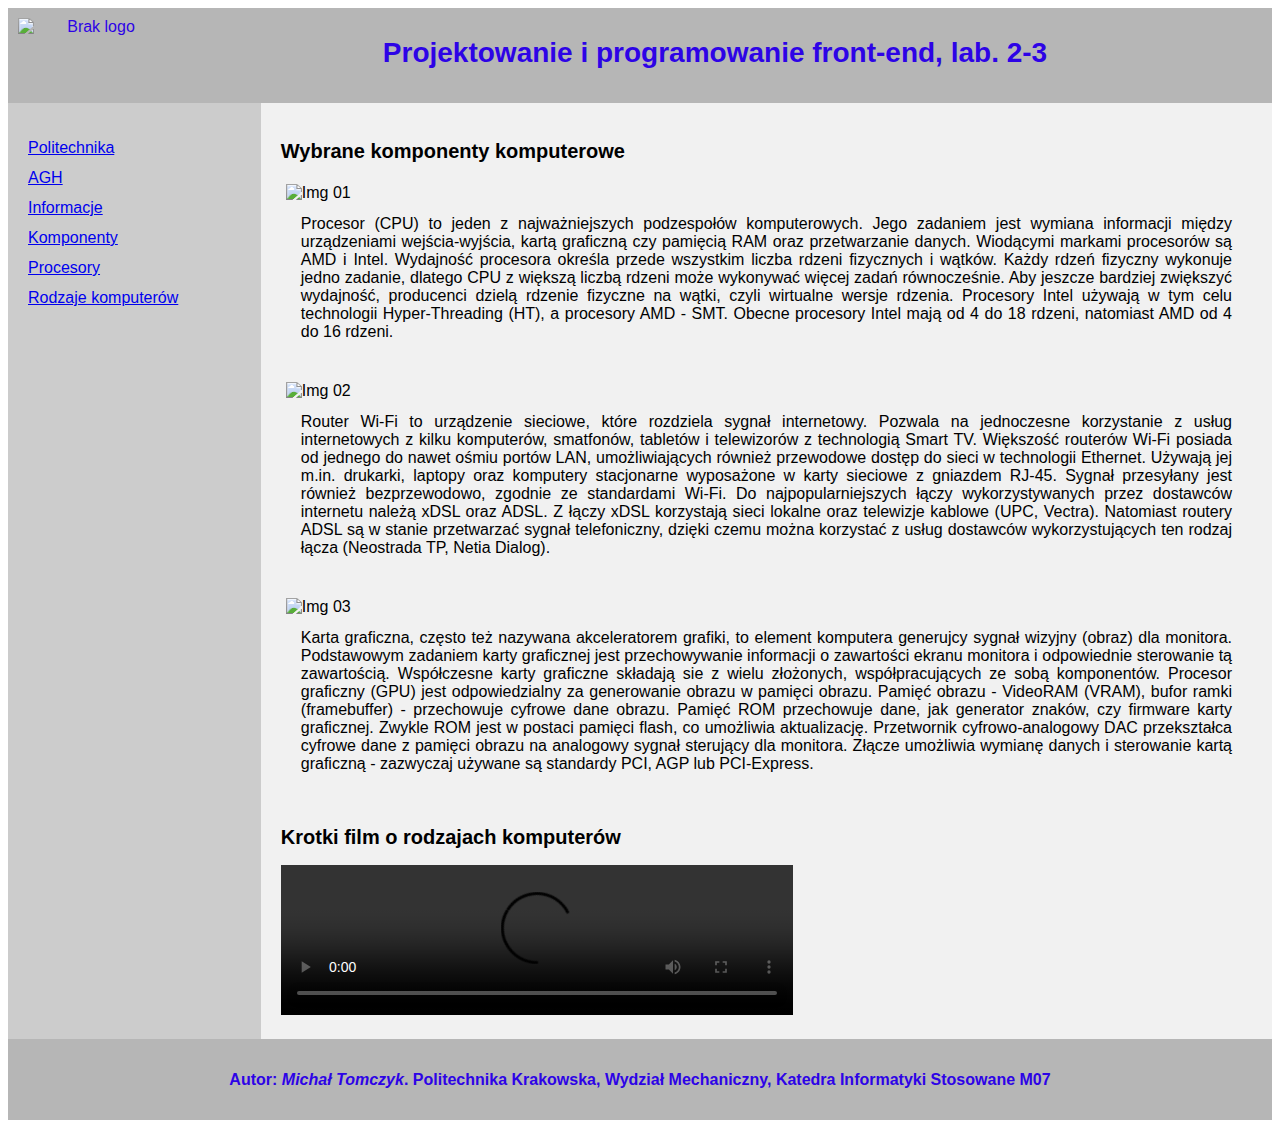
==== index.html @ 20f6835b "galaz2" ====
<!DOCTYPE html>
<html lang="en">
<head>
    <meta charset="UTF-8">
    <meta http-equiv="X-UA-Compatible" content="IE=edge">
    <meta name="viewport" content="width=device-width, initial-scale=1.0">
    <link rel="stylesheet" href="style/style.css">
    <title>PPF_Lab2</title>
</head>
<body>
    <div>
    <header>
        <div>
        <img src="img/logo.png" width="150" height="75" alt="Brak logo">
    </div>
    <h1>
        Projektowanie i programowanie front-end, lab. 2-3
    </h1>
    </header>

    <section>
        <nav>
            <ul>
                <li>
                    <a href="https://www.pk.edu.pl" target="_blank">Politechnika</a>
                </li>
                <li><a href="https://www.agh.edu.pl" target="_blank">AGH</a></li>
                <li><a href="info.html" target="_self">Informacje</a></li>
                <li><a href="#computers">Komponenty</a></li>
                <li><a href="https://www.youtube.com/watch?v=GfXyn_2QnFo" target="_blank">Procesory</a></li>
                <li><a href="#movie">Rodzaje komputerów</a></li>
            </ul>
        </nav>
        <article>
            <div id="computers">
                <h2>Wybrane komponenty komputerowe</h2>
            </div>
            <div class="article_image">
                <img src="img/img01.png" alt="Img 01" width="320" height="240">
            </div>
            <div class="article_text">
                <p>
                    Procesor (CPU) to jeden z najważniejszych podzespołów komputerowych. Jego zadaniem jest wymiana informacji między urządzeniami wejścia-wyjścia, kartą graficzną czy pamięcią RAM oraz przetwarzanie danych. Wiodącymi markami procesorów są AMD i Intel. Wydajność procesora określa przede wszystkim liczba rdzeni fizycznych i wątków. Każdy rdzeń fizyczny wykonuje jedno zadanie, dlatego CPU z większą liczbą rdzeni może wykonywać więcej zadań równocześnie. Aby jeszcze bardziej zwiększyć wydajność, producenci dzielą rdzenie fizyczne na wątki, czyli wirtualne wersje rdzenia. Procesory Intel używają w tym celu technologii Hyper-Threading (HT), a procesory AMD - SMT. Obecne procesory Intel mają od 4 do 18 rdzeni, natomiast AMD od 4 do 16 rdzeni.
                </p>
            </div>
            <div class="article_image">
                <img src="img/img02.png" alt="Img 02" width="320" height="240">
            </div>
            <div class="article_text">
                <p>
                    Router Wi-Fi to urządzenie sieciowe, które rozdziela sygnał internetowy. Pozwala na jednoczesne korzystanie z usług internetowych z kilku komputerów, smatfonów, tabletów i telewizorów z technologią Smart TV. Większość routerów Wi-Fi posiada od jednego do nawet ośmiu portów LAN, umożliwiających również przewodowe dostęp do sieci w technologii Ethernet. Używają jej m.in. drukarki, laptopy oraz komputery stacjonarne wyposażone w karty sieciowe z gniazdem RJ-45. Sygnał przesyłany jest również bezprzewodowo, zgodnie ze standardami Wi-Fi. Do najpopularniejszych łączy wykorzystywanych przez dostawców internetu należą xDSL oraz ADSL. Z łączy xDSL korzystają sieci lokalne oraz telewizje kablowe (UPC, Vectra). Natomiast routery ADSL są w stanie przetwarzać sygnał telefoniczny, dzięki czemu można korzystać z usług dostawców wykorzystujących ten rodzaj łącza (Neostrada TP, Netia Dialog).
                </p>
            </div>
            <div class="article_image">
                <img src="img/img03.png" alt="Img 03" width="320" height="240">
            </div>
            <div class="article_text">
                <p>
                    Karta graficzna, często też nazywana akceleratorem grafiki, to element komputera generujcy sygnał wizyjny (obraz) dla monitora. Podstawowym zadaniem karty graficznej jest przechowywanie informacji o zawartości ekranu monitora i odpowiednie sterowanie tą zawartością. Współczesne karty graficzne składają sie z wielu złożonych, współpracujących ze sobą komponentów. Procesor graficzny (GPU) jest odpowiedzialny za generowanie obrazu w pamięci obrazu. Pamięć obrazu - VideoRAM (VRAM), bufor ramki (framebuffer) - przechowuje cyfrowe dane obrazu. Pamięć ROM przechowuje dane, jak generator znaków, czy firmware karty graficznej. Zwykle ROM jest w postaci pamięci flash, co umożliwia aktualizację. Przetwornik cyfrowo-analogowy DAC przekształca cyfrowe dane z pamięci obrazu na analogowy sygnał sterujący dla monitora. Złącze umożliwia wymianę danych i sterowanie kartą graficzną - zazwyczaj używane są standardy PCI, AGP lub PCI-Express.
                </p>
            </div>
            <div>
                <h2 id="movie">Krotki film o rodzajach komputerów</h2>
                <video width="512" controls>
                <source src="img/movie.mp4" type="video/mp4">Brak obsługi video HTML
            </video>
            </div>
        </article>
    </section>

    <footer>
        <h4>
            Autor: <i>Michał Tomczyk</i>. Politechnika Krakowska, Wydział Mechaniczny, Katedra Informatyki Stosowane M07
        </h4>
    </footer>
    </div>
</body>
</html>
---- style/style.css ----
*{
    box-sizing: border-box;
}

body{
    font-family: Arial, Helvetica, sans-serif;
}

h2{
    font-size: 20px;
    width: 100%;
}

p{
    text-align: justify;
}

header, footer{
    width: 100%;
    background-color: rgb(182, 182, 182);
    padding: 10px;
    text-align: center;
    color: rgb(45, 3, 230);
}

header img{
    float: left;
}

header h1{
    font-size: 28px;
}

header:after{
    content: "";
    display: block;
    clear: both;
}

section{
    background-color: #cccccc;
}

section:after{
    content: "";
    display: block;
    clear: both;
}

nav{
    background-color: #cccccc;
    float: left;
    width: 20%;
    padding: 20px;
}

nav ul{
    list-style-type: none;
    padding: 0;
}

nav li{
    padding-bottom: 12px;
}

article{
    float: left;
    padding: 20px;
    width: 80%;
    background-color: #f1f1f1;
}

.article_image{
    float: left;
    padding: 5px;
}

.article_image:after{
    content: "";
    display: block;
    clear: both;
}

.article_text{
    padding: 20px;
    width: 100%;
    text-align: justify;
}

.article_text:after{
    content: "";
    display: block;
    clear: both;
}
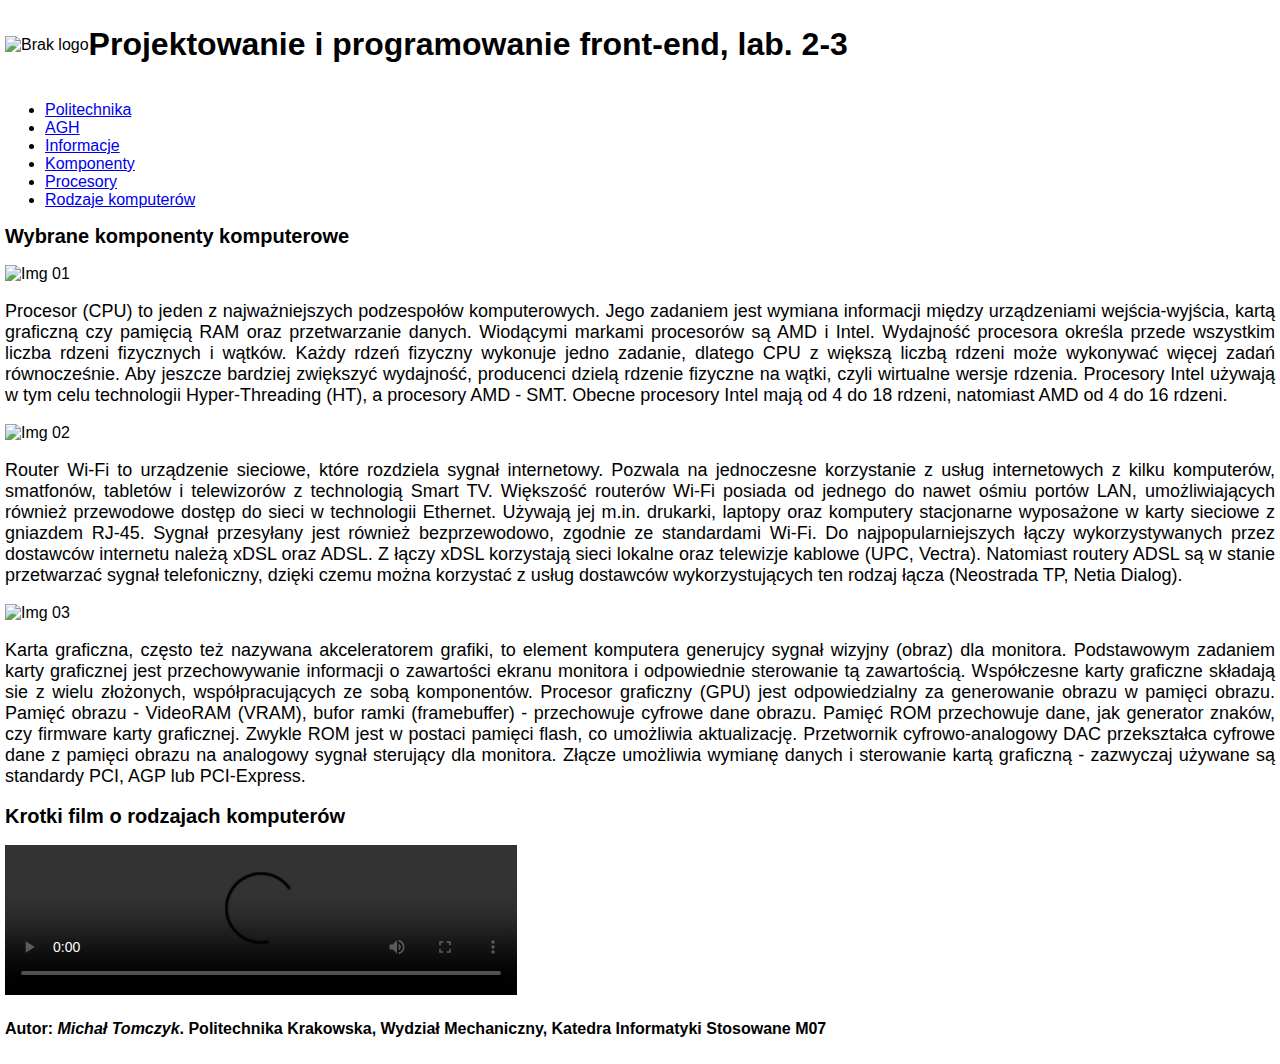
==== commit dc1da36c: "galaz3" ====
--- a/index.html
+++ b/index.html
@@ -9,17 +9,17 @@
 </head>
 <body>
     <div>
-    <header>
-        <div>
+    <div class="header_container">
+        <div class="headeritem_logo">
         <img src="img/logo.png" width="150" height="75" alt="Brak logo">
     </div>
-    <h1>
+    <h1 class="headeritem_text">
         Projektowanie i programowanie front-end, lab. 2-3
     </h1>
-    </header>
+    </div>
 
-    <section>
-        <nav>
+    <div class="main_container">
+        <div class="mainitem_nav">
             <ul>
                 <li>
                     <a href="https://www.pk.edu.pl" target="_blank">Politechnika</a>
@@ -30,49 +30,55 @@
                 <li><a href="https://www.youtube.com/watch?v=GfXyn_2QnFo" target="_blank">Procesory</a></li>
                 <li><a href="#movie">Rodzaje komputerów</a></li>
             </ul>
-        </nav>
-        <article>
+        </div>
+        <div class="mainitem_art">
             <div id="computers">
                 <h2>Wybrane komponenty komputerowe</h2>
             </div>
-            <div class="article_image">
+            <div class="item_art">
+            <div class="item_art_img">
                 <img src="img/img01.png" alt="Img 01" width="320" height="240">
             </div>
-            <div class="article_text">
+            <div class="item_art_text">
                 <p>
                     Procesor (CPU) to jeden z najważniejszych podzespołów komputerowych. Jego zadaniem jest wymiana informacji między urządzeniami wejścia-wyjścia, kartą graficzną czy pamięcią RAM oraz przetwarzanie danych. Wiodącymi markami procesorów są AMD i Intel. Wydajność procesora określa przede wszystkim liczba rdzeni fizycznych i wątków. Każdy rdzeń fizyczny wykonuje jedno zadanie, dlatego CPU z większą liczbą rdzeni może wykonywać więcej zadań równocześnie. Aby jeszcze bardziej zwiększyć wydajność, producenci dzielą rdzenie fizyczne na wątki, czyli wirtualne wersje rdzenia. Procesory Intel używają w tym celu technologii Hyper-Threading (HT), a procesory AMD - SMT. Obecne procesory Intel mają od 4 do 18 rdzeni, natomiast AMD od 4 do 16 rdzeni.
                 </p>
             </div>
-            <div class="article_image">
+            </div>
+            <div class="item_art">
+            <div class="item_art_img">
                 <img src="img/img02.png" alt="Img 02" width="320" height="240">
             </div>
-            <div class="article_text">
+            <div class="item_art_text">
                 <p>
                     Router Wi-Fi to urządzenie sieciowe, które rozdziela sygnał internetowy. Pozwala na jednoczesne korzystanie z usług internetowych z kilku komputerów, smatfonów, tabletów i telewizorów z technologią Smart TV. Większość routerów Wi-Fi posiada od jednego do nawet ośmiu portów LAN, umożliwiających również przewodowe dostęp do sieci w technologii Ethernet. Używają jej m.in. drukarki, laptopy oraz komputery stacjonarne wyposażone w karty sieciowe z gniazdem RJ-45. Sygnał przesyłany jest również bezprzewodowo, zgodnie ze standardami Wi-Fi. Do najpopularniejszych łączy wykorzystywanych przez dostawców internetu należą xDSL oraz ADSL. Z łączy xDSL korzystają sieci lokalne oraz telewizje kablowe (UPC, Vectra). Natomiast routery ADSL są w stanie przetwarzać sygnał telefoniczny, dzięki czemu można korzystać z usług dostawców wykorzystujących ten rodzaj łącza (Neostrada TP, Netia Dialog).
                 </p>
             </div>
-            <div class="article_image">
+        </div>
+        <div class="item_art">
+            <div class="item_art_img">
                 <img src="img/img03.png" alt="Img 03" width="320" height="240">
             </div>
-            <div class="article_text">
+            <div class="item_art_text">
                 <p>
                     Karta graficzna, często też nazywana akceleratorem grafiki, to element komputera generujcy sygnał wizyjny (obraz) dla monitora. Podstawowym zadaniem karty graficznej jest przechowywanie informacji o zawartości ekranu monitora i odpowiednie sterowanie tą zawartością. Współczesne karty graficzne składają sie z wielu złożonych, współpracujących ze sobą komponentów. Procesor graficzny (GPU) jest odpowiedzialny za generowanie obrazu w pamięci obrazu. Pamięć obrazu - VideoRAM (VRAM), bufor ramki (framebuffer) - przechowuje cyfrowe dane obrazu. Pamięć ROM przechowuje dane, jak generator znaków, czy firmware karty graficznej. Zwykle ROM jest w postaci pamięci flash, co umożliwia aktualizację. Przetwornik cyfrowo-analogowy DAC przekształca cyfrowe dane z pamięci obrazu na analogowy sygnał sterujący dla monitora. Złącze umożliwia wymianę danych i sterowanie kartą graficzną - zazwyczaj używane są standardy PCI, AGP lub PCI-Express.
                 </p>
             </div>
+        </div>
             <div>
                 <h2 id="movie">Krotki film o rodzajach komputerów</h2>
                 <video width="512" controls>
                 <source src="img/movie.mp4" type="video/mp4">Brak obsługi video HTML
             </video>
             </div>
-        </article>
-    </section>
+        </div>
+    </div>
 
-    <footer>
+    <div class="main_footer">
         <h4>
             Autor: <i>Michał Tomczyk</i>. Politechnika Krakowska, Wydział Mechaniczny, Katedra Informatyki Stosowane M07
         </h4>
-    </footer>
+    </div>
     </div>
 </body>
 </html>--- a/style/style.css
+++ b/style/style.css
@@ -4,96 +4,23 @@
 
 body{
     font-family: Arial, Helvetica, sans-serif;
+    padding: 5px;
+    margin: 0;
 }
 
 h2{
     font-size: 20px;
-    width: 100%;
 }
 
 p{
     text-align: justify;
+    font-size: 18px;
 }
 
-header, footer{
-    width: 100%;
-    background-color: rgb(182, 182, 182);
-    padding: 10px;
-    text-align: center;
-    color: rgb(45, 3, 230);
-}
-
-header img{
-    float: left;
-}
-
-header h1{
-    font-size: 28px;
-}
-
-header:after{
-    content: "";
-    display: block;
-    clear: both;
-}
-
-section{
-    background-color: #cccccc;
-}
-
-section:after{
-    content: "";
-    display: block;
-    clear: both;
-}
-
-nav{
-    background-color: #cccccc;
-    float: left;
-    width: 20%;
-    padding: 20px;
-}
-
-nav ul{
-    list-style-type: none;
-    padding: 0;
-}
-
-nav li{
-    padding-bottom: 12px;
-}
-
-article{
-    float: left;
-    padding: 20px;
-    width: 80%;
-    background-color: #f1f1f1;
-}
-
-.article_image{
-    float: left;
-    padding: 5px;
-}
-
-.article_image:after{
-    content: "";
-    display: block;
-    clear: both;
-}
-
-.article_text{
-    padding: 20px;
-    width: 100%;
-    text-align: justify;
-}
-
-.article_text:after{
-    content: "";
-    display: block;
-    clear: both;
-}
-
-
-
-
-
+.header_container{
+    display: -webkit-flex;
+    display: flex;
+    flex-direction: row;
+    flex-wrap: wrap;
+    align-items: center;
+}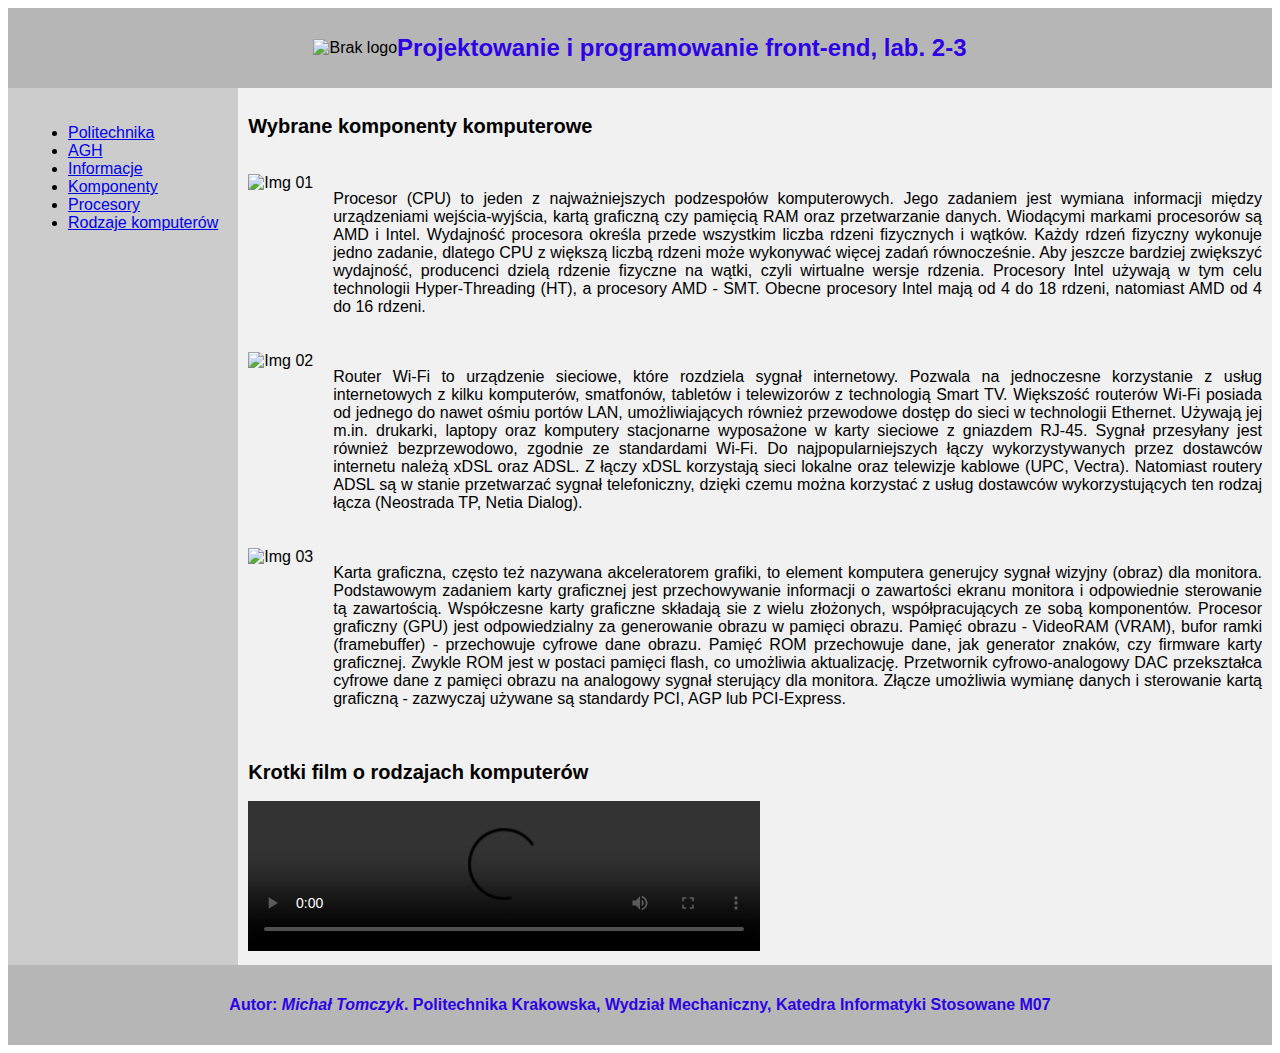
==== commit 0da94e15: "grid" ====
--- a/index.html
+++ b/index.html
@@ -8,18 +8,18 @@
     <title>PPF_Lab2</title>
 </head>
 <body>
-    <div>
-    <div class="header_container">
-        <div class="headeritem_logo">
+    <div class="main_page">
+    <div class="div_head">
+        <div>
         <img src="img/logo.png" width="150" height="75" alt="Brak logo">
     </div>
-    <h1 class="headeritem_text">
+    <h1>
         Projektowanie i programowanie front-end, lab. 2-3
     </h1>
     </div>
 
-    <div class="main_container">
-        <div class="mainitem_nav">
+    
+        <div class="div_nav">
             <ul>
                 <li>
                     <a href="https://www.pk.edu.pl" target="_blank">Politechnika</a>
@@ -31,50 +31,43 @@
                 <li><a href="#movie">Rodzaje komputerów</a></li>
             </ul>
         </div>
-        <div class="mainitem_art">
-            <div id="computers">
+        
+            <div class="div_art_header" id="computers">
                 <h2>Wybrane komponenty komputerowe</h2>
             </div>
-            <div class="item_art">
-            <div class="item_art_img">
+            <div class="div_art_img1">
                 <img src="img/img01.png" alt="Img 01" width="320" height="240">
             </div>
-            <div class="item_art_text">
+            <div class="div_art_text1">
                 <p>
                     Procesor (CPU) to jeden z najważniejszych podzespołów komputerowych. Jego zadaniem jest wymiana informacji między urządzeniami wejścia-wyjścia, kartą graficzną czy pamięcią RAM oraz przetwarzanie danych. Wiodącymi markami procesorów są AMD i Intel. Wydajność procesora określa przede wszystkim liczba rdzeni fizycznych i wątków. Każdy rdzeń fizyczny wykonuje jedno zadanie, dlatego CPU z większą liczbą rdzeni może wykonywać więcej zadań równocześnie. Aby jeszcze bardziej zwiększyć wydajność, producenci dzielą rdzenie fizyczne na wątki, czyli wirtualne wersje rdzenia. Procesory Intel używają w tym celu technologii Hyper-Threading (HT), a procesory AMD - SMT. Obecne procesory Intel mają od 4 do 18 rdzeni, natomiast AMD od 4 do 16 rdzeni.
                 </p>
             </div>
-            </div>
-            <div class="item_art">
-            <div class="item_art_img">
+            <div class="div_art_img2">
                 <img src="img/img02.png" alt="Img 02" width="320" height="240">
             </div>
-            <div class="item_art_text">
+            <div class="div_art_text2">
                 <p>
                     Router Wi-Fi to urządzenie sieciowe, które rozdziela sygnał internetowy. Pozwala na jednoczesne korzystanie z usług internetowych z kilku komputerów, smatfonów, tabletów i telewizorów z technologią Smart TV. Większość routerów Wi-Fi posiada od jednego do nawet ośmiu portów LAN, umożliwiających również przewodowe dostęp do sieci w technologii Ethernet. Używają jej m.in. drukarki, laptopy oraz komputery stacjonarne wyposażone w karty sieciowe z gniazdem RJ-45. Sygnał przesyłany jest również bezprzewodowo, zgodnie ze standardami Wi-Fi. Do najpopularniejszych łączy wykorzystywanych przez dostawców internetu należą xDSL oraz ADSL. Z łączy xDSL korzystają sieci lokalne oraz telewizje kablowe (UPC, Vectra). Natomiast routery ADSL są w stanie przetwarzać sygnał telefoniczny, dzięki czemu można korzystać z usług dostawców wykorzystujących ten rodzaj łącza (Neostrada TP, Netia Dialog).
                 </p>
             </div>
-        </div>
-        <div class="item_art">
-            <div class="item_art_img">
+            <div class="div_art_img3">
                 <img src="img/img03.png" alt="Img 03" width="320" height="240">
             </div>
-            <div class="item_art_text">
+            <div class="div_art_text3">
                 <p>
                     Karta graficzna, często też nazywana akceleratorem grafiki, to element komputera generujcy sygnał wizyjny (obraz) dla monitora. Podstawowym zadaniem karty graficznej jest przechowywanie informacji o zawartości ekranu monitora i odpowiednie sterowanie tą zawartością. Współczesne karty graficzne składają sie z wielu złożonych, współpracujących ze sobą komponentów. Procesor graficzny (GPU) jest odpowiedzialny za generowanie obrazu w pamięci obrazu. Pamięć obrazu - VideoRAM (VRAM), bufor ramki (framebuffer) - przechowuje cyfrowe dane obrazu. Pamięć ROM przechowuje dane, jak generator znaków, czy firmware karty graficznej. Zwykle ROM jest w postaci pamięci flash, co umożliwia aktualizację. Przetwornik cyfrowo-analogowy DAC przekształca cyfrowe dane z pamięci obrazu na analogowy sygnał sterujący dla monitora. Złącze umożliwia wymianę danych i sterowanie kartą graficzną - zazwyczaj używane są standardy PCI, AGP lub PCI-Express.
                 </p>
             </div>
-        </div>
-            <div>
+            <div class="div_art_video">
                 <h2 id="movie">Krotki film o rodzajach komputerów</h2>
                 <video width="512" controls>
                 <source src="img/movie.mp4" type="video/mp4">Brak obsługi video HTML
             </video>
             </div>
-        </div>
-    </div>
 
-    <div class="main_footer">
+
+    <div class="div_foot">
         <h4>
             Autor: <i>Michał Tomczyk</i>. Politechnika Krakowska, Wydział Mechaniczny, Katedra Informatyki Stosowane M07
         </h4>
--- a/style/style.css
+++ b/style/style.css
@@ -4,23 +4,209 @@
 
 body{
     font-family: Arial, Helvetica, sans-serif;
-    padding: 5px;
-    margin: 0;
 }
 
 h2{
     font-size: 20px;
+    width: 100%;
 }
 
 p{
     text-align: justify;
-    font-size: 18px;
-}
-
-.header_container{
-    display: -webkit-flex;
+}
+
+.main_page{
+    display: grid;
+    grid-template-columns: 2fr 2fr 6fr;
+    grid-template-columns: repeat(11, auto);
+}
+
+.div_head{
+    grid-row: 1/2;
+    grid-column: 1/4;
     display: flex;
     flex-direction: row;
     flex-wrap: wrap;
     align-items: center;
+    justify-content: center;
+    width: 100%;
+    background-color: rgb(182, 182, 182);
+    padding: 10px;
+}
+
+.div_head h1{
+    color: rgb(45, 3 ,230);
+    float: 1 1 auto;
+    font-size: 24px;
+    text-align: center;
+}
+
+.div_nav{
+    grid-row: 2/11;
+    grid-column: 1/2;
+    background-color: #cccccc;
+    padding: 20px;
+}
+
+.nav ul{
+    list-style-type: none;
+    padding: 0;
+}
+
+.nav li{
+    padding-bottom: 12px;
+}
+
+.div_art_header{
+    grid-row: 2/3;
+    grid-column: 2/4;
+    padding: 10px;
+    background-color: #f1f1f1;
+}
+
+.div_art_img1{
+    grid-row: 3/5;
+    grid-column: 2/3;
+    padding: 10px;
+    background-color: #f1f1f1;
+}
+
+.div_art_text1{
+    grid-row: 3/5;
+    grid-column: 3/4;
+    padding: 10px;
+    background-color: #f1f1f1;
+}
+
+.div_art_img2{
+    grid-row: 5/7;
+    grid-column: 2/3;
+    padding: 10px;
+    background-color: #f1f1f1;
+}
+
+.div_art_text2{
+    grid-row: 5/7;
+    grid-column: 3/4;
+    padding: 10px;
+    background-color: #f1f1f1;
+}
+
+.div_art_img3{
+    grid-row: 7/9;
+    grid-column: 2/3;
+    padding: 10px;
+    background-color: #f1f1f1;
+}
+
+.div_art_text3{
+    grid-row: 7/9;
+    grid-column: 3/4;
+    padding: 10px;
+    background-color: #f1f1f1;
+}
+
+.div_art_video{
+    grid-row: 9/11;
+    grid-column: 2/4;
+    padding: 10px;
+    background-color: #f1f1f1;
+}
+
+.div_foot{
+    grid-row: 11/12;
+    grid-column: 1/4;
+    background-color: rgb(182, 182, 182);
+    padding: 10px;
+    text-align: center;
+    color: rgb(45, 3 ,230);
+}
+
+@media screen and (max-width: 1024px) {
+    .div_art_img1{
+        grid-row: 3/4;
+        grid-column: 2/4;
+    }
+
+    .div_art_text1{
+        grid-row: 4/5;
+        grid-column: 2/4;
+    }
+
+    .div_art_img2{
+        grid-row: 5/6;
+        grid-column: 2/4;
+    }
+
+    .div_art_text2{
+        grid-row: 6/7;
+        grid-column: 2/4;
+    }
+
+    .div_art_img3{
+        grid-row: 7/8;
+        grid-column: 2/4;
+    }
+
+    .div_art_text3{
+        grid-row: 8/9;
+        grid-column: 2/4;
+    }
+}
+
+@media screen and (max-width: 600pxw) {
+    .div_head{
+        grid-row: 1/2;
+        grid-column: 1/4;
+    }
+
+    .div_nav{
+        grid-row: 2/3;
+        grid-column: 1/4;
+    }
+
+    .div_art_header{
+        grid-row: 3/4;
+        grid-column: 1/4;
+    }
+
+    .div_art_img1{
+        grid-row: 4/5;
+        grid-column: 1/4;
+    }
+
+    .div_art_text1{
+        grid-row: 5/6;
+        grid-column: 1/4;
+    }
+
+    .div_art_img2{
+        grid-row: 6/7;
+        grid-column: 1/4;
+    }
+
+    .div_art_text2{
+        grid-row: 7/8;
+        grid-column: 1/4;
+    }
+
+    .div_art_img3{
+        grid-row: 8/9;
+        grid-column: 1/4;
+    }
+
+    .div_art_text3{
+        grid-row: 9/10;
+        grid-column: 1/4;
+    }
+
+    .div_art_video{
+        grid-row: 10/11;
+        grid-column: 1/4;
+    }
+
+    .div_foot{
+        grid-row: 11/12;
+        grid-column: 1/4;
+    }
 }